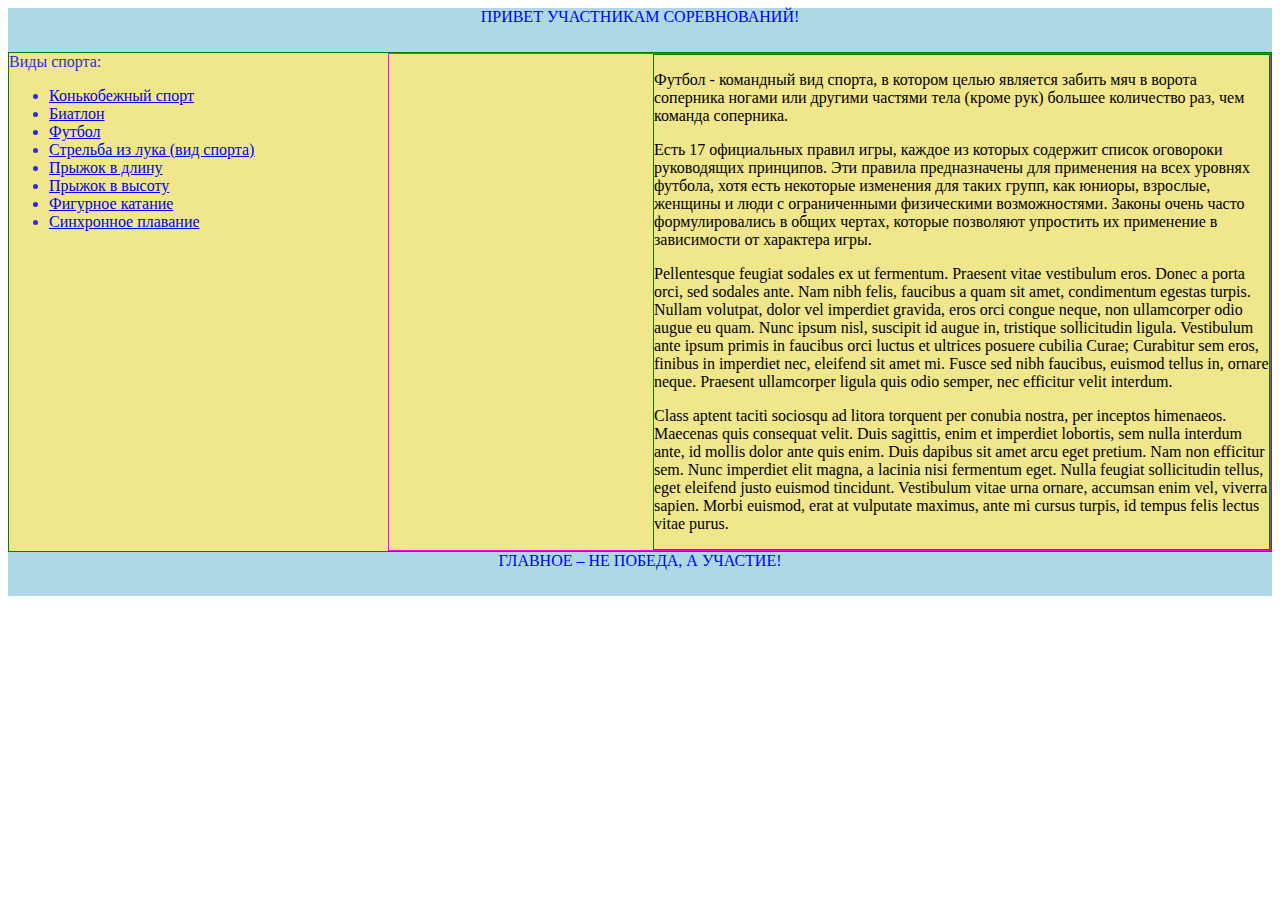
==== index.html @ 82d9b23c "Created a container" ====
<!DOCTYPE html>
<html>

<head>
  <title>Задание №1</title>
  <link rel="stylesheet" type="text/css" href="style.css" />
  <meta charset="utf-8" />
</head>

<body>
  <header>Привет участникам соревнований!</header>
  <div id="container">
    <nav>
    Виды спорта:
      <ul>
        <li><a href="#">Конькобежный спорт</a></li>
        <li><a href="#">Биатлон</a></li>
        <li><a href="#">Футбол</a></li>
        <li><a href="#">Стрельба из лука (вид спорта)</a></li>
        <li><a href="#">Прыжок в длину</a></li>
        <li><a href="#">Прыжок в высоту</a></li>
        <li><a href="#">Фигурное катание</a></li>
        <li><a href="#">Синхронное плавание</a></li>
      </ul>
    </nav>
      <div id="article1">
    <article>
      <p>Футбол - командный вид спорта, в котором целью является забить мяч<wbr> в ворота соперника ногами или другими частями тела (кроме рук) большее количество раз, чем команда соперника.</p>
      <p>Есть 17 официальных правил игры, каждое из которых содержит список оговороки руководящих принципов. Эти правила предназначены для применения на всех уровнях футбола, хотя есть некоторые изменения для таких групп, как юниоры, взрослые, женщины и люди
        с ограниченными физическими <wbr> возможностями. Законы очень часто формулировались в общих чертах,<wbr> которые позволяют упростить их применение в зависимости от характера<wbr> игры.</p>
      <p>Pellentesque feugiat sodales ex ut fermentum. Praesent vitae vestibulum eros. Donec a porta orci, sed sodales ante. Nam nibh felis, faucibus a quam sit amet, condimentum egestas turpis. Nullam volutpat, dolor vel imperdiet gravida, eros orci congue neque, non ullamcorper odio augue eu quam. Nunc ipsum nisl, suscipit id augue in, tristique sollicitudin ligula. Vestibulum ante ipsum primis in faucibus orci luctus et ultrices posuere cubilia Curae; Curabitur sem eros, finibus in imperdiet nec, eleifend sit amet mi. Fusce sed nibh faucibus, euismod tellus in, ornare neque. Praesent ullamcorper ligula quis odio semper, nec efficitur velit interdum.</p>
      <p>Class aptent taciti sociosqu ad litora torquent per conubia nostra, per inceptos himenaeos. Maecenas quis consequat velit. Duis sagittis, enim et imperdiet lobortis, sem nulla interdum ante, id mollis dolor ante quis enim. Duis dapibus sit amet arcu eget pretium. Nam non efficitur sem. Nunc imperdiet elit magna, a lacinia nisi fermentum eget. Nulla feugiat sollicitudin tellus, eget eleifend justo euismod tincidunt. Vestibulum vitae urna ornare, accumsan enim vel, viverra sapien. Morbi euismod, erat at vulputate maximus, ante mi cursus turpis, id tempus felis lectus vitae purus.</p>
    </article>
    </div>
    <!--<aside><div><img src="football.png" alt="Football"></div></aside>-->
  </div>
  <footer>Главное – не победа, а участие!</footer>

</body>
</html>
---- style.css ----
header, footer {
  text-align: center;
  text-transform: uppercase;
  color: #0000FF;
  height: 44px;
  vertical-align: middle;
  background-color: #ADD8E6;
}

footer {
/*  position: fixed;
  bottom: 0;
  width: 100%;*/
}

#container{
  border: solid green 1px;
  background-position: 15%;
  background-color: #F0E68C;
}
#article1{
  border: solid magenta 1px;
  margin-left: 30%;
}
nav {
  width: 30%;
  float: left;
  /*padding: 10px;*/
  text-align: left;
  color: #2D2BDC;
  background-color: #F0E68C;
}

article {
  border: solid green 1px;
  margin-left: 30%;
  }
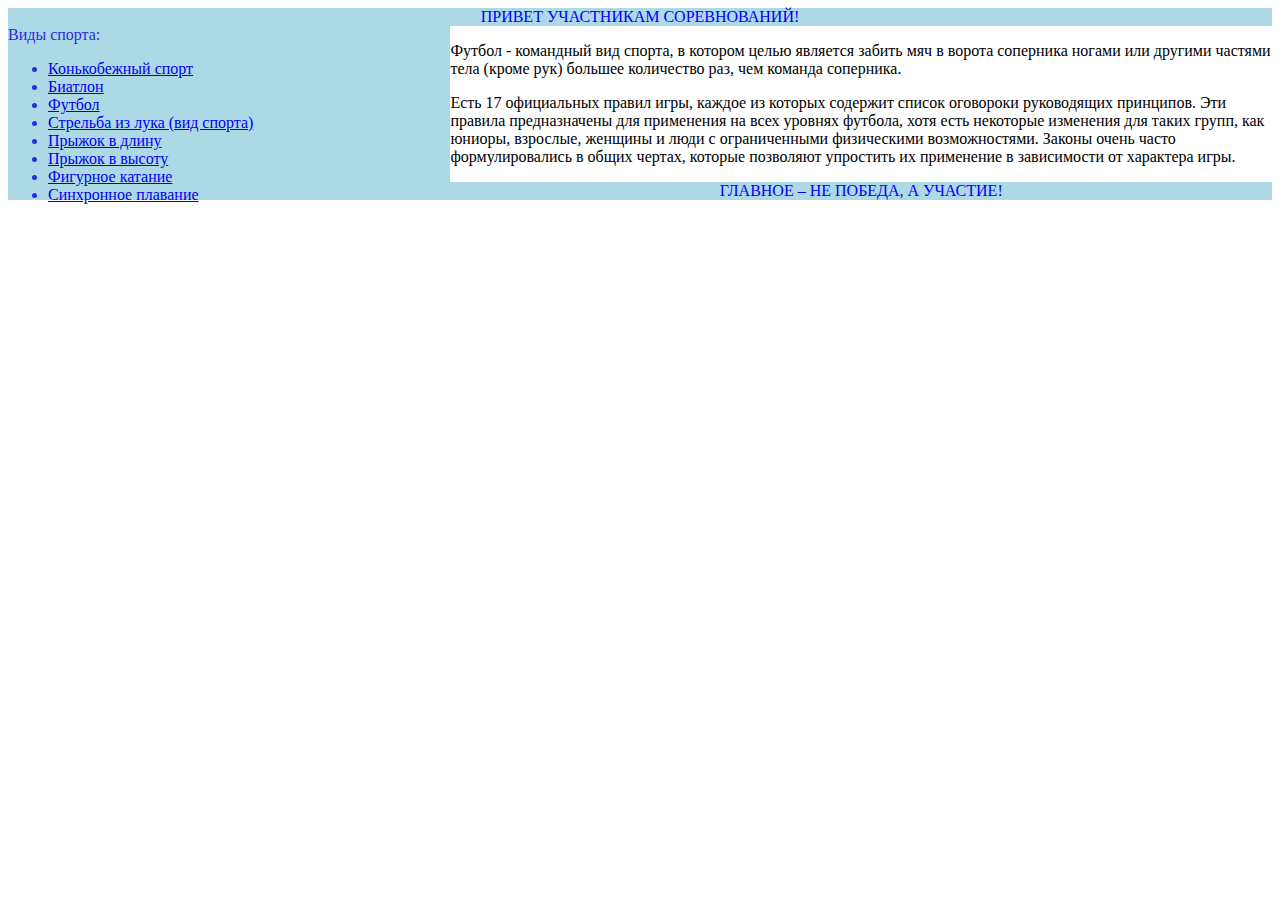
==== commit 6824bcfe: "Temporarily removed the container. All blocks added width in %. Added float left for nav and article" ====
--- a/index.html
+++ b/index.html
@@ -11,7 +11,7 @@
   <header>Привет участникам соревнований!</header>
   <div id="container">
     <nav>
-    Виды спорта:
+      Виды спорта:
       <ul>
         <li><a href="#">Конькобежный спорт</a></li>
         <li><a href="#">Биатлон</a></li>
@@ -23,18 +23,19 @@
         <li><a href="#">Синхронное плавание</a></li>
       </ul>
     </nav>
-      <div id="article1">
     <article>
       <p>Футбол - командный вид спорта, в котором целью является забить мяч<wbr> в ворота соперника ногами или другими частями тела (кроме рук) большее количество раз, чем команда соперника.</p>
-      <p>Есть 17 официальных правил игры, каждое из которых содержит список оговороки руководящих принципов. Эти правила предназначены для применения на всех уровнях футбола, хотя есть некоторые изменения для таких групп, как юниоры, взрослые, женщины и люди
-        с ограниченными физическими <wbr> возможностями. Законы очень часто формулировались в общих чертах,<wbr> которые позволяют упростить их применение в зависимости от характера<wbr> игры.</p>
-      <p>Pellentesque feugiat sodales ex ut fermentum. Praesent vitae vestibulum eros. Donec a porta orci, sed sodales ante. Nam nibh felis, faucibus a quam sit amet, condimentum egestas turpis. Nullam volutpat, dolor vel imperdiet gravida, eros orci congue neque, non ullamcorper odio augue eu quam. Nunc ipsum nisl, suscipit id augue in, tristique sollicitudin ligula. Vestibulum ante ipsum primis in faucibus orci luctus et ultrices posuere cubilia Curae; Curabitur sem eros, finibus in imperdiet nec, eleifend sit amet mi. Fusce sed nibh faucibus, euismod tellus in, ornare neque. Praesent ullamcorper ligula quis odio semper, nec efficitur velit interdum.</p>
-      <p>Class aptent taciti sociosqu ad litora torquent per conubia nostra, per inceptos himenaeos. Maecenas quis consequat velit. Duis sagittis, enim et imperdiet lobortis, sem nulla interdum ante, id mollis dolor ante quis enim. Duis dapibus sit amet arcu eget pretium. Nam non efficitur sem. Nunc imperdiet elit magna, a lacinia nisi fermentum eget. Nulla feugiat sollicitudin tellus, eget eleifend justo euismod tincidunt. Vestibulum vitae urna ornare, accumsan enim vel, viverra sapien. Morbi euismod, erat at vulputate maximus, ante mi cursus turpis, id tempus felis lectus vitae purus.</p>
+      <p>Есть 17 официальных правил игры, каждое из которых содержит список оговороки руководящих принципов. Эти правила предназначены для применения на всех уровнях футбола, хотя есть некоторые изменения для таких групп, как юниоры, взрослые, женщины
+        и люди с ограниченными физическими <wbr> возможностями. Законы очень часто формулировались в общих чертах,<wbr> которые позволяют упростить их применение в зависимости от характера<wbr> игры.</p>
+      <!--<p>Pellentesque feugiat sodales ex ut fermentum. Praesent vitae vestibulum eros. Donec a porta orci, sed sodales ante. Nam nibh felis, faucibus a quam sit amet, condimentum egestas turpis. Nullam volutpat, dolor vel imperdiet gravida, eros orci congue
+        neque, non ullamcorper odio augue eu quam. Nunc ipsum nisl, suscipit id augue in, tristique sollicitudin ligula. Vestibulum ante ipsum primis in faucibus orci luctus et ultrices posuere cubilia Curae; Curabitur sem eros, finibus in imperdiet
+        nec, eleifend sit amet mi. Fusce sed nibh faucibus, euismod tellus in, ornare neque. Praesent ullamcorper ligula quis odio semper, nec efficitur velit interdum.</p>
+      <p>Class aptent taciti sociosqu ad litora torquent per conubia nostra, per inceptos himenaeos. Maecenas quis consequat velit. Duis sagittis, enim et imperdiet lobortis, sem nulla interdum ante, id mollis dolor ante quis enim. Duis dapibus sit amet
+        arcu eget pretium. Nam non efficitur sem. Nunc imperdiet elit magna, a lacinia nisi fermentum eget. Nulla feugiat sollicitudin tellus, eget eleifend justo euismod tincidunt. Vestibulum vitae urna ornare, accumsan enim vel, viverra sapien. Morbi
+        euismod, erat at vulputate maximus, ante mi cursus turpis, id tempus felis lectus vitae purus.</p><!-->
+        <div style="clear: both;"></div>
     </article>
-    </div>
-    <!--<aside><div><img src="football.png" alt="Football"></div></aside>-->
   </div>
   <footer>Главное – не победа, а участие!</footer>
-
 </body>
 </html>
--- a/style.css
+++ b/style.css
@@ -1,37 +1,37 @@
 header, footer {
+  width:100%;
   text-align: center;
   text-transform: uppercase;
   color: #0000FF;
-  height: 44px;
   vertical-align: middle;
   background-color: #ADD8E6;
 }
+/*header {
+  height: 44px;
+}
 
 footer {
-/*  position: fixed;
-  bottom: 0;
-  width: 100%;*/
-}
+  height: 60px;
+}*/
 
-#container{
-  border: solid green 1px;
-  background-position: 15%;
+/*#container {
+  width:100%;
   background-color: #F0E68C;
-}
-#article1{
-  border: solid magenta 1px;
-  margin-left: 30%;
-}
+  padding: 1px;
+}*/
+
 nav {
-  width: 30%;
+  width:35%;
+  /*width: 200px;*/
   float: left;
-  /*padding: 10px;*/
-  text-align: left;
   color: #2D2BDC;
-  background-color: #F0E68C;
 }
 
 article {
-  border: solid green 1px;
-  margin-left: 30%;
-  }
+  width:65%;
+  float: left;
+  /*margin-left: 200px;
+  padding-left: 20px;
+  border: solid transparent 1px;*/
+  background-color: white;
+}
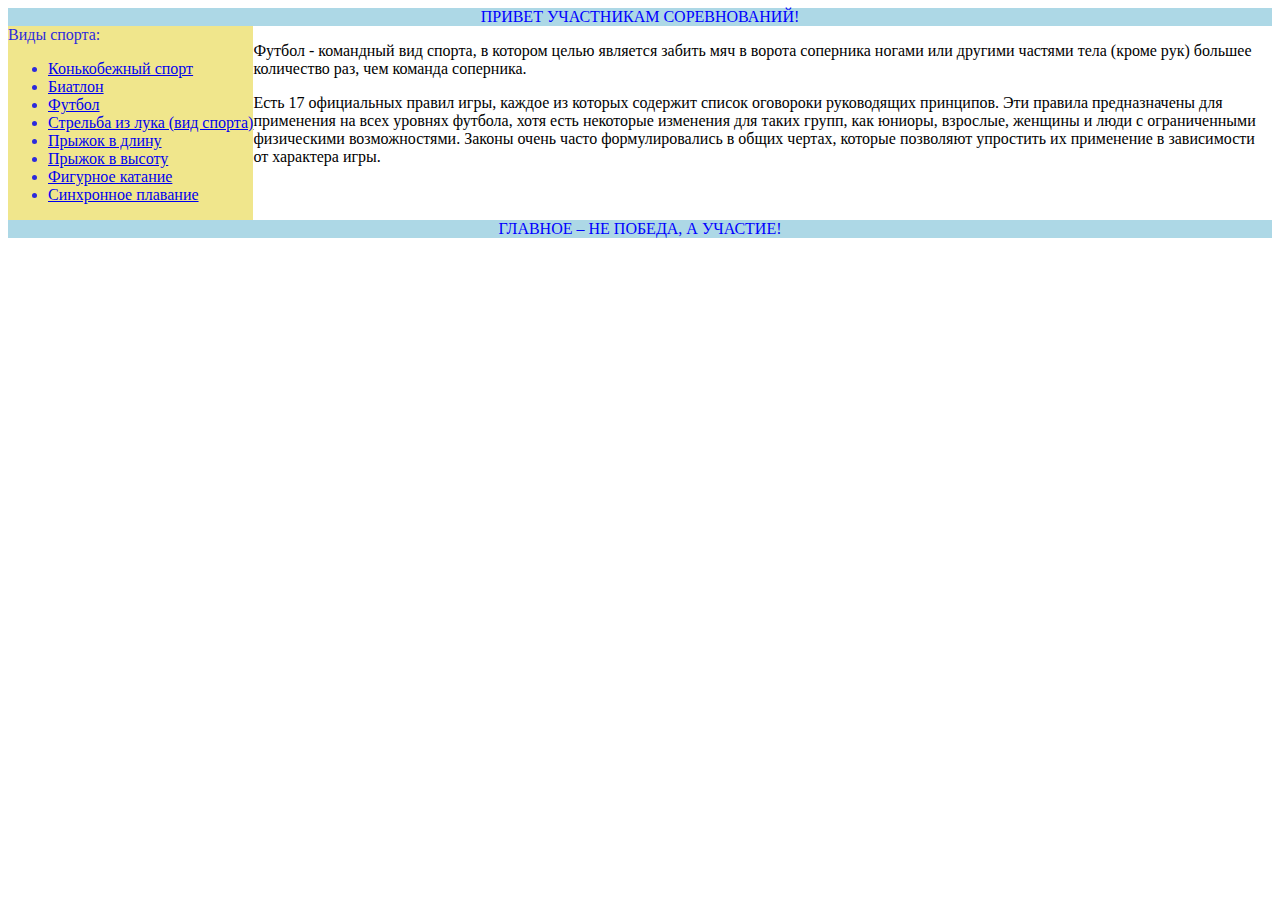
==== commit 04800c8f: "A new approach to the blocks. Float only in nav" ====
--- a/index.html
+++ b/index.html
@@ -9,7 +9,6 @@
 
 <body>
   <header>Привет участникам соревнований!</header>
-  <div id="container">
     <nav>
       Виды спорта:
       <ul>
@@ -32,9 +31,10 @@
         nec, eleifend sit amet mi. Fusce sed nibh faucibus, euismod tellus in, ornare neque. Praesent ullamcorper ligula quis odio semper, nec efficitur velit interdum.</p>
       <p>Class aptent taciti sociosqu ad litora torquent per conubia nostra, per inceptos himenaeos. Maecenas quis consequat velit. Duis sagittis, enim et imperdiet lobortis, sem nulla interdum ante, id mollis dolor ante quis enim. Duis dapibus sit amet
         arcu eget pretium. Nam non efficitur sem. Nunc imperdiet elit magna, a lacinia nisi fermentum eget. Nulla feugiat sollicitudin tellus, eget eleifend justo euismod tincidunt. Vestibulum vitae urna ornare, accumsan enim vel, viverra sapien. Morbi
-        euismod, erat at vulputate maximus, ante mi cursus turpis, id tempus felis lectus vitae purus.</p><!-->
-        <div style="clear: both;"></div>
+        euismod, erat at vulputate maximus, ante mi cursus turpis, id tempus felis lectus vitae purus.</p>
+        <div style="clear: both;"></div>-->
     </article>
+    <div></div>
   </div>
   <footer>Главное – не победа, а участие!</footer>
 </body>
--- a/style.css
+++ b/style.css
@@ -1,37 +1,44 @@
-header, footer {
-  width:100%;
+header {
   text-align: center;
   text-transform: uppercase;
   color: #0000FF;
-  vertical-align: middle;
   background-color: #ADD8E6;
+  /*vertical-align: middle;*/
 }
 /*header {
   height: 44px;
 }
 
-footer {
-  height: 60px;
-}*/
-
-/*#container {
+#container {
   width:100%;
   background-color: #F0E68C;
   padding: 1px;
 }*/
 
 nav {
-  width:35%;
-  /*width: 200px;*/
+  /*width:35%;
+  width: 200px;*/
   float: left;
   color: #2D2BDC;
+  background-color: #F0E68C;
 }
 
-article {
+/*article {
   width:65%;
   float: left;
-  /*margin-left: 200px;
+  margin-left: 200px;
   padding-left: 20px;
-  border: solid transparent 1px;*/
+  border: solid transparent 1px;
   background-color: white;
+}*/
+footer {
+  /*height: 60px;*/
+  text-align: center;
+  text-transform: uppercase;
+  color: #0000FF;
+  background-color: #ADD8E6;
 }
+
+div{
+  clear: both;
+}
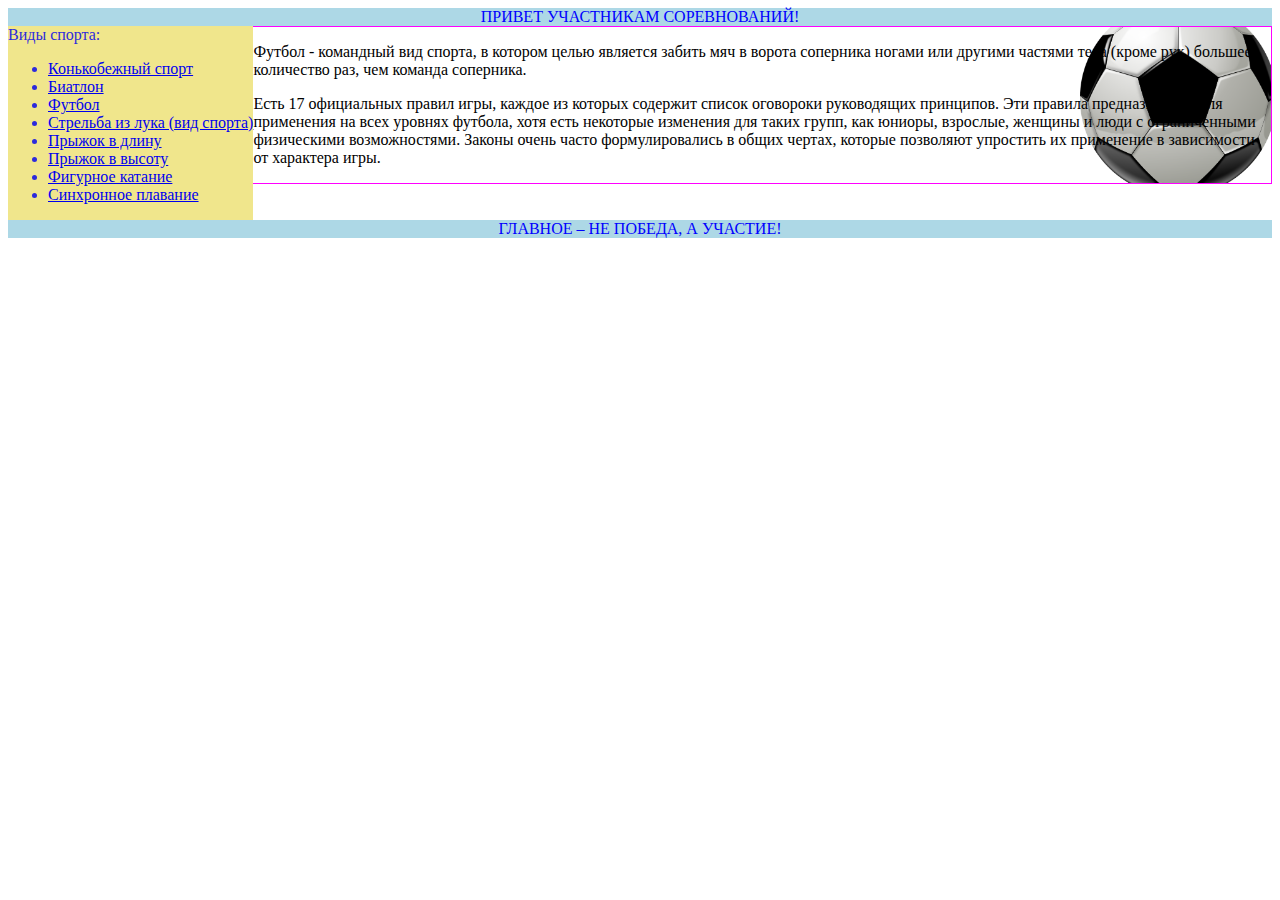
==== commit c11a472b: "Work with background for <article>" ====
--- a/index.html
+++ b/index.html
@@ -26,13 +26,6 @@
       <p>Футбол - командный вид спорта, в котором целью является забить мяч<wbr> в ворота соперника ногами или другими частями тела (кроме рук) большее количество раз, чем команда соперника.</p>
       <p>Есть 17 официальных правил игры, каждое из которых содержит список оговороки руководящих принципов. Эти правила предназначены для применения на всех уровнях футбола, хотя есть некоторые изменения для таких групп, как юниоры, взрослые, женщины
         и люди с ограниченными физическими <wbr> возможностями. Законы очень часто формулировались в общих чертах,<wbr> которые позволяют упростить их применение в зависимости от характера<wbr> игры.</p>
-      <!--<p>Pellentesque feugiat sodales ex ut fermentum. Praesent vitae vestibulum eros. Donec a porta orci, sed sodales ante. Nam nibh felis, faucibus a quam sit amet, condimentum egestas turpis. Nullam volutpat, dolor vel imperdiet gravida, eros orci congue
-        neque, non ullamcorper odio augue eu quam. Nunc ipsum nisl, suscipit id augue in, tristique sollicitudin ligula. Vestibulum ante ipsum primis in faucibus orci luctus et ultrices posuere cubilia Curae; Curabitur sem eros, finibus in imperdiet
-        nec, eleifend sit amet mi. Fusce sed nibh faucibus, euismod tellus in, ornare neque. Praesent ullamcorper ligula quis odio semper, nec efficitur velit interdum.</p>
-      <p>Class aptent taciti sociosqu ad litora torquent per conubia nostra, per inceptos himenaeos. Maecenas quis consequat velit. Duis sagittis, enim et imperdiet lobortis, sem nulla interdum ante, id mollis dolor ante quis enim. Duis dapibus sit amet
-        arcu eget pretium. Nam non efficitur sem. Nunc imperdiet elit magna, a lacinia nisi fermentum eget. Nulla feugiat sollicitudin tellus, eget eleifend justo euismod tincidunt. Vestibulum vitae urna ornare, accumsan enim vel, viverra sapien. Morbi
-        euismod, erat at vulputate maximus, ante mi cursus turpis, id tempus felis lectus vitae purus.</p>
-        <div style="clear: both;"></div>-->
     </article>
     <div></div>
   </div>
--- a/style.css
+++ b/style.css
@@ -23,14 +23,19 @@
   background-color: #F0E68C;
 }
 
-/*article {
-  width:65%;
+article {
+  border: solid magenta 1px;
+  background-image: url("football.png");
+  background-repeat: repeat-y;
+  background-position: right top;
+  background-attachment: fixed;
+  background-size: 200px;
+/*width:65%;
   float: left;
   margin-left: 200px;
   padding-left: 20px;
-  border: solid transparent 1px;
-  background-color: white;
-}*/
+  background-color: white;*/
+}
 footer {
   /*height: 60px;*/
   text-align: center;
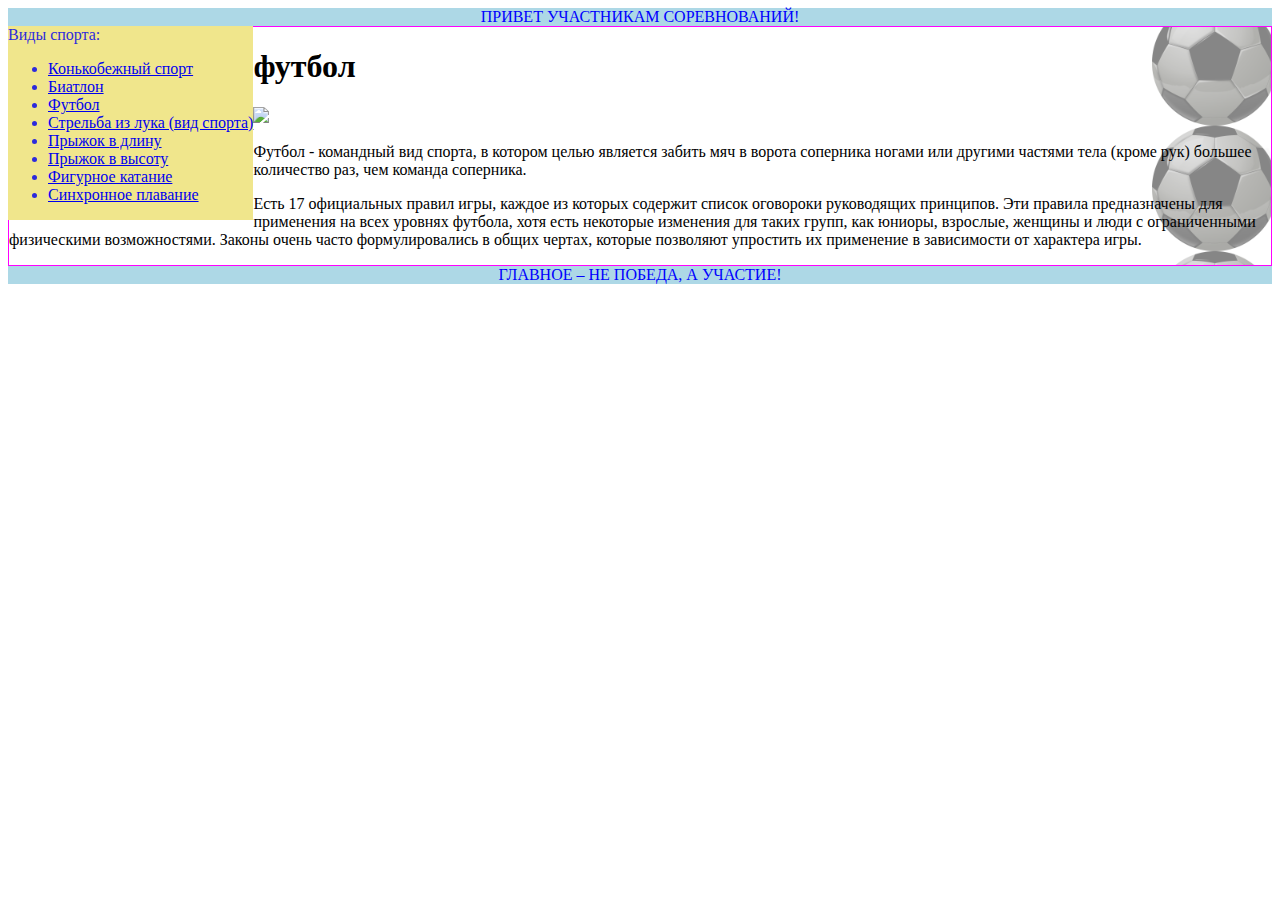
==== commit f0f75a8e: "deleted <wbr> in text" ====
--- a/index.html
+++ b/index.html
@@ -23,9 +23,11 @@
       </ul>
     </nav>
     <article>
-      <p>Футбол - командный вид спорта, в котором целью является забить мяч<wbr> в ворота соперника ногами или другими частями тела (кроме рук) большее количество раз, чем команда соперника.</p>
+      <h1>футбол</h1>
+      <img src="photo.png">
+      <p>Футбол - командный вид спорта, в котором целью является забить мяч в ворота соперника ногами или другими частями тела (кроме рук) большее количество раз, чем команда соперника.</p>
       <p>Есть 17 официальных правил игры, каждое из которых содержит список оговороки руководящих принципов. Эти правила предназначены для применения на всех уровнях футбола, хотя есть некоторые изменения для таких групп, как юниоры, взрослые, женщины
-        и люди с ограниченными физическими <wbr> возможностями. Законы очень часто формулировались в общих чертах,<wbr> которые позволяют упростить их применение в зависимости от характера<wbr> игры.</p>
+        и люди с ограниченными физическими возможностями. Законы очень часто формулировались в общих чертах, которые позволяют упростить их применение в зависимости от характера игры.</p>
     </article>
     <div></div>
   </div>
--- a/style.css
+++ b/style.css
@@ -29,7 +29,7 @@
   background-repeat: repeat-y;
   background-position: right top;
   background-attachment: fixed;
-  background-size: 200px;
+  background-size: 10%;
 /*width:65%;
   float: left;
   margin-left: 200px;
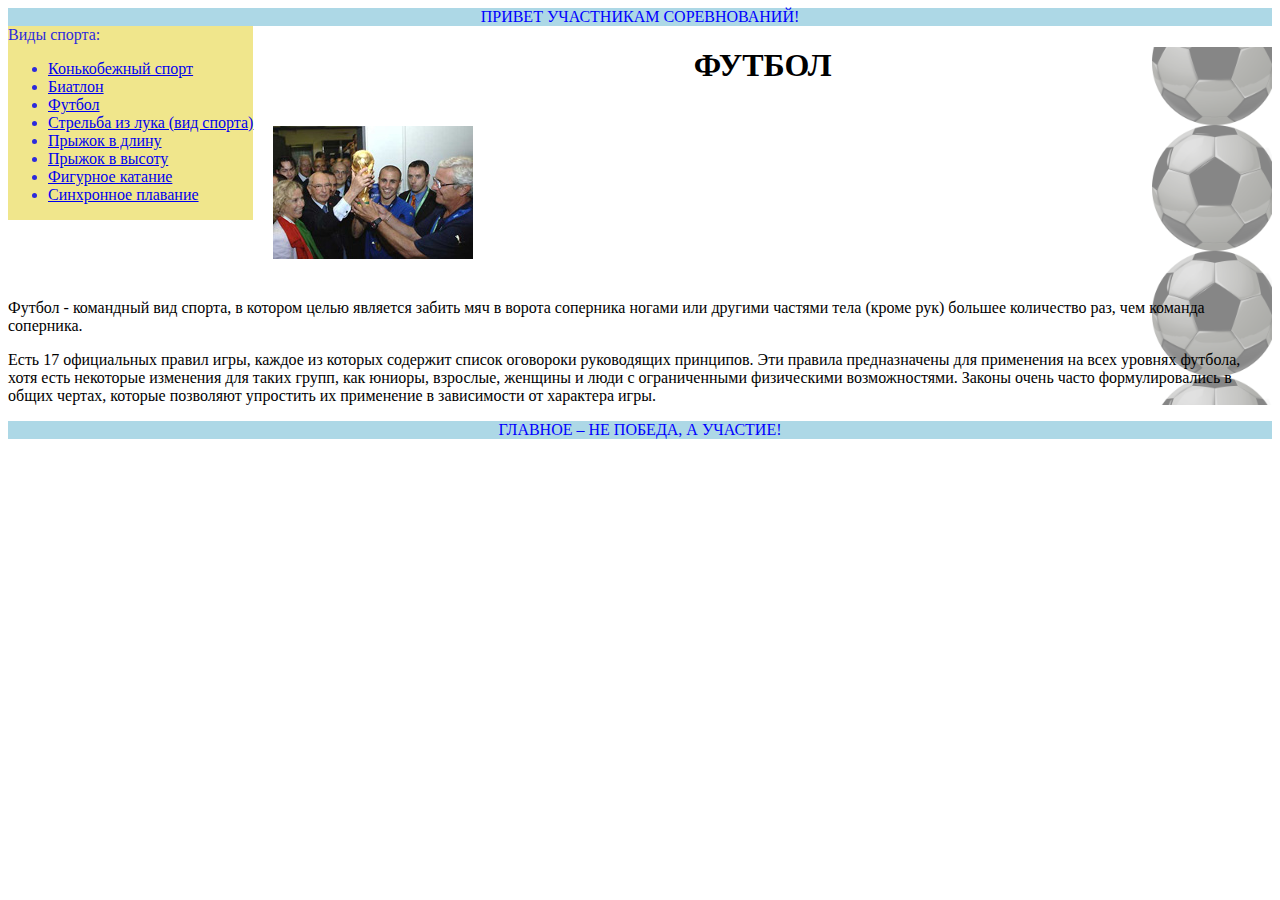
==== commit cbab0ac2: "added text style and margin for <h1>, <img>" ====
--- a/index.html
+++ b/index.html
@@ -9,28 +9,29 @@
 
 <body>
   <header>Привет участникам соревнований!</header>
-    <nav>
-      Виды спорта:
-      <ul>
-        <li><a href="#">Конькобежный спорт</a></li>
-        <li><a href="#">Биатлон</a></li>
-        <li><a href="#">Футбол</a></li>
-        <li><a href="#">Стрельба из лука (вид спорта)</a></li>
-        <li><a href="#">Прыжок в длину</a></li>
-        <li><a href="#">Прыжок в высоту</a></li>
-        <li><a href="#">Фигурное катание</a></li>
-        <li><a href="#">Синхронное плавание</a></li>
-      </ul>
-    </nav>
-    <article>
-      <h1>футбол</h1>
-      <img src="photo.png">
-      <p>Футбол - командный вид спорта, в котором целью является забить мяч в ворота соперника ногами или другими частями тела (кроме рук) большее количество раз, чем команда соперника.</p>
-      <p>Есть 17 официальных правил игры, каждое из которых содержит список оговороки руководящих принципов. Эти правила предназначены для применения на всех уровнях футбола, хотя есть некоторые изменения для таких групп, как юниоры, взрослые, женщины
-        и люди с ограниченными физическими возможностями. Законы очень часто формулировались в общих чертах, которые позволяют упростить их применение в зависимости от характера игры.</p>
-    </article>
-    <div></div>
+  <nav>
+    Виды спорта:
+    <ul>
+      <li><a href="#">Конькобежный спорт</a></li>
+      <li><a href="#">Биатлон</a></li>
+      <li><a href="#">Футбол</a></li>
+      <li><a href="#">Стрельба из лука (вид спорта)</a></li>
+      <li><a href="#">Прыжок в длину</a></li>
+      <li><a href="#">Прыжок в высоту</a></li>
+      <li><a href="#">Фигурное катание</a></li>
+      <li><a href="#">Синхронное плавание</a></li>
+    </ul>
+  </nav>
+  <article>
+    <h1>футбол</h1>
+    <img src="photo.png" alt="Photo">
+    <p>Футбол - командный вид спорта, в котором целью является забить мяч в ворота соперника ногами или другими частями тела (кроме рук) большее количество раз, чем команда соперника.</p>
+    <p>Есть 17 официальных правил игры, каждое из которых содержит список оговороки руководящих принципов. Эти правила предназначены для применения на всех уровнях футбола, хотя есть некоторые изменения для таких групп, как юниоры, взрослые, женщины и люди
+      с ограниченными физическими возможностями. Законы очень часто формулировались в общих чертах, которые позволяют упростить их применение в зависимости от характера игры.</p>
+  </article>
+  <div></div>
   </div>
   <footer>Главное – не победа, а участие!</footer>
 </body>
+
 </html>
--- a/style.css
+++ b/style.css
@@ -24,20 +24,29 @@
 }
 
 article {
-  border: solid magenta 1px;
   background-image: url("football.png");
   background-repeat: repeat-y;
   background-position: right top;
   background-attachment: fixed;
   background-size: 10%;
 /*width:65%;
+  border: solid magenta 1px;
   float: left;
   margin-left: 200px;
   padding-left: 20px;
-  background-color: white;*/
+  */
 }
+
+h1 {
+  text-align: center;
+  text-transform: uppercase;
+}
+
+img{
+  margin: 20px;
+}
+
 footer {
-  /*height: 60px;*/
   text-align: center;
   text-transform: uppercase;
   color: #0000FF;
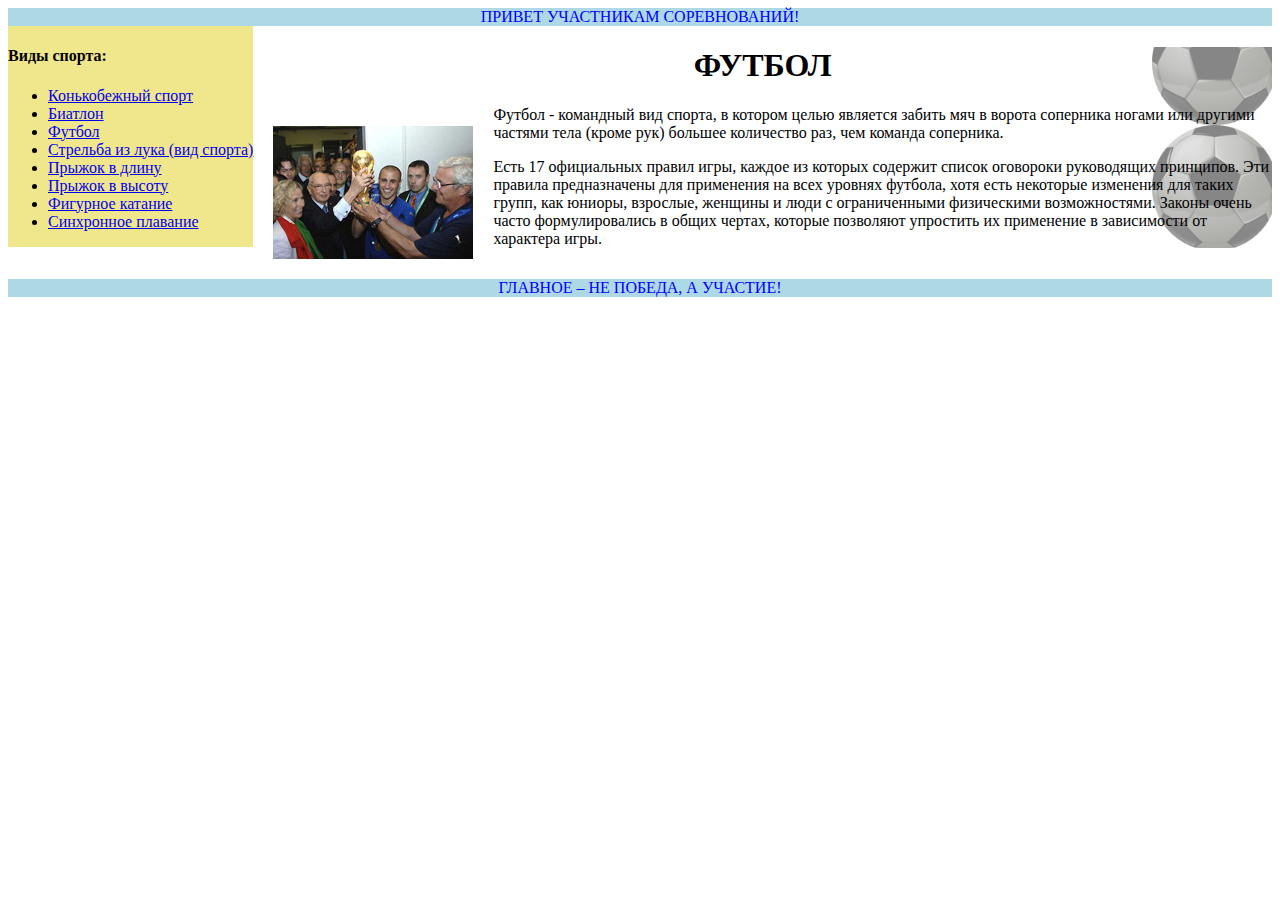
==== commit 4f97b489: "Added <h4> to <nov>." ====
--- a/index.html
+++ b/index.html
@@ -10,7 +10,7 @@
 <body>
   <header>Привет участникам соревнований!</header>
   <nav>
-    Виды спорта:
+    <h4>Виды спорта:</h4>
     <ul>
       <li><a href="#">Конькобежный спорт</a></li>
       <li><a href="#">Биатлон</a></li>
--- a/style.css
+++ b/style.css
@@ -3,23 +3,19 @@
   text-transform: uppercase;
   color: #0000FF;
   background-color: #ADD8E6;
-  /*vertical-align: middle;*/
-}
-/*header {
-  height: 44px;
 }
 
-#container {
-  width:100%;
+/*#container {
+  width: 100%;
   background-color: #F0E68C;
   padding: 1px;
 }*/
 
 nav {
   /*width:35%;
-  width: 200px;*/
+  width: 200px;
+  color: #2D2BDC;*/
   float: left;
-  color: #2D2BDC;
   background-color: #F0E68C;
 }
 
@@ -29,8 +25,7 @@
   background-position: right top;
   background-attachment: fixed;
   background-size: 10%;
-/*width:65%;
-  border: solid magenta 1px;
+  /*width:65%;
   float: left;
   margin-left: 200px;
   padding-left: 20px;
@@ -42,8 +37,9 @@
   text-transform: uppercase;
 }
 
-img{
+img {
   margin: 20px;
+  float: left;
 }
 
 footer {
@@ -53,6 +49,6 @@
   background-color: #ADD8E6;
 }
 
-div{
+div {
   clear: both;
 }
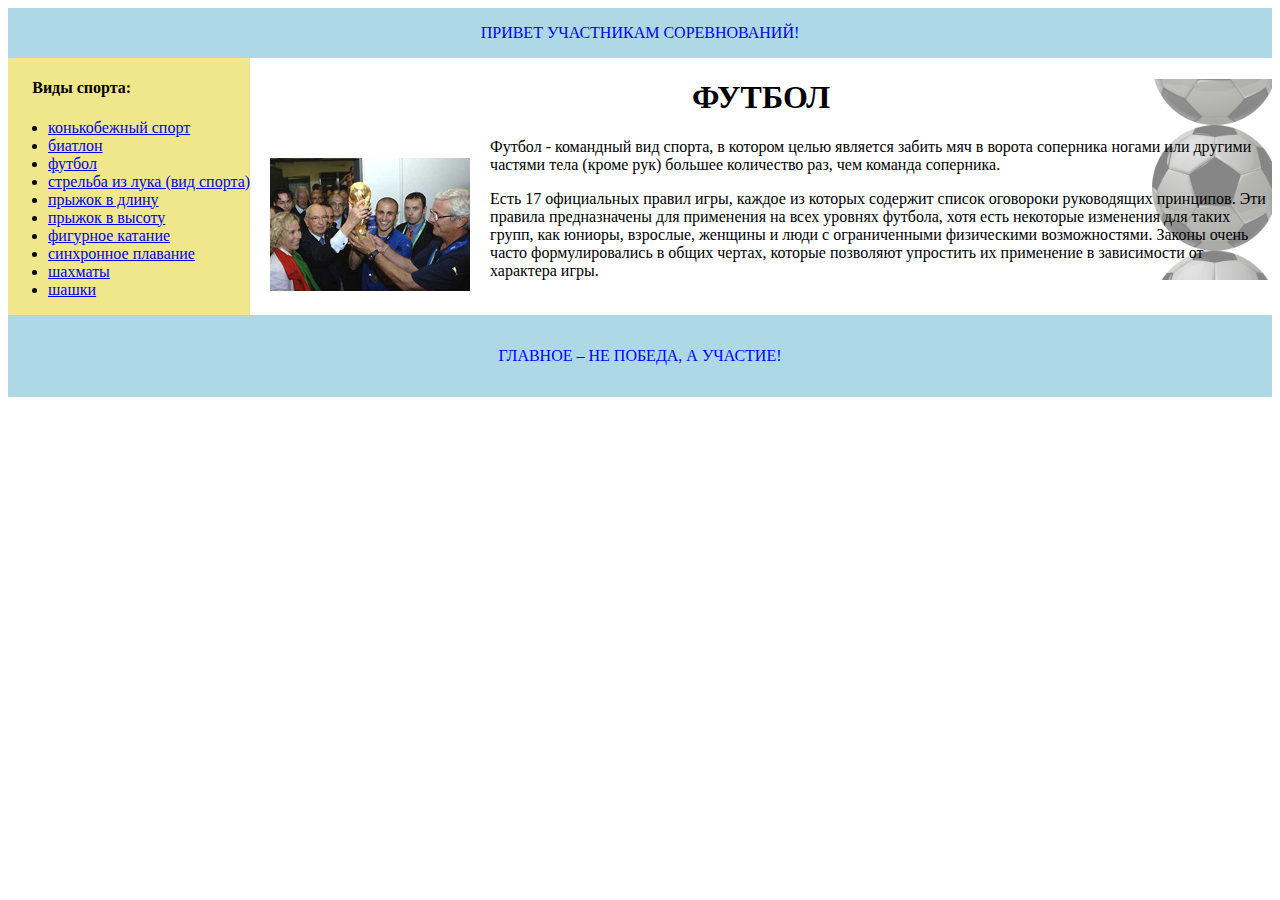
==== commit 5071d2aa: "Updated the list of <li>" ====
--- a/index.html
+++ b/index.html
@@ -12,14 +12,16 @@
   <nav>
     <h4>Виды спорта:</h4>
     <ul>
-      <li><a href="#">Конькобежный спорт</a></li>
-      <li><a href="#">Биатлон</a></li>
-      <li><a href="#">Футбол</a></li>
-      <li><a href="#">Стрельба из лука (вид спорта)</a></li>
-      <li><a href="#">Прыжок в длину</a></li>
-      <li><a href="#">Прыжок в высоту</a></li>
-      <li><a href="#">Фигурное катание</a></li>
-      <li><a href="#">Синхронное плавание</a></li>
+      <li><a href="#">конькобежный спорт</a></li>
+      <li><a href="#">биатлон</a></li>
+      <li><a href="#">футбол</a></li>
+      <li><a href="#">стрельба из лука (вид спорта)</a></li>
+      <li><a href="#">прыжок в длину</a></li>
+      <li><a href="#">прыжок в высоту</a></li>
+      <li><a href="#">фигурное катание</a></li>
+      <li><a href="#">синхронное плавание</a></li>
+      <li><a href="#">шахматы</a></li>
+      <li><a href="#">шашки</a></li>
     </ul>
   </nav>
   <article>
--- a/style.css
+++ b/style.css
@@ -3,6 +3,9 @@
   text-transform: uppercase;
   color: #0000FF;
   background-color: #ADD8E6;
+  padding:1em;
+  vertical-align: middle;
+  /*margin-top:20px;;*/
 }
 
 /*#container {
@@ -20,21 +23,17 @@
 }
 
 article {
-  background-image: url("football.png");
-  background-repeat: repeat-y;
-  background-position: right top;
-  background-attachment: fixed;
+  background: url("football.png") repeat-y right top fixed;
   background-size: 10%;
-  /*width:65%;
-  float: left;
-  margin-left: 200px;
-  padding-left: 20px;
-  */
 }
 
 h1 {
   text-align: center;
   text-transform: uppercase;
+}
+
+h4{
+padding-left: 10%;  
 }
 
 img {
@@ -47,6 +46,8 @@
   text-transform: uppercase;
   color: #0000FF;
   background-color: #ADD8E6;
+  padding:2em;
+  vertical-align: middle;
 }
 
 div {
